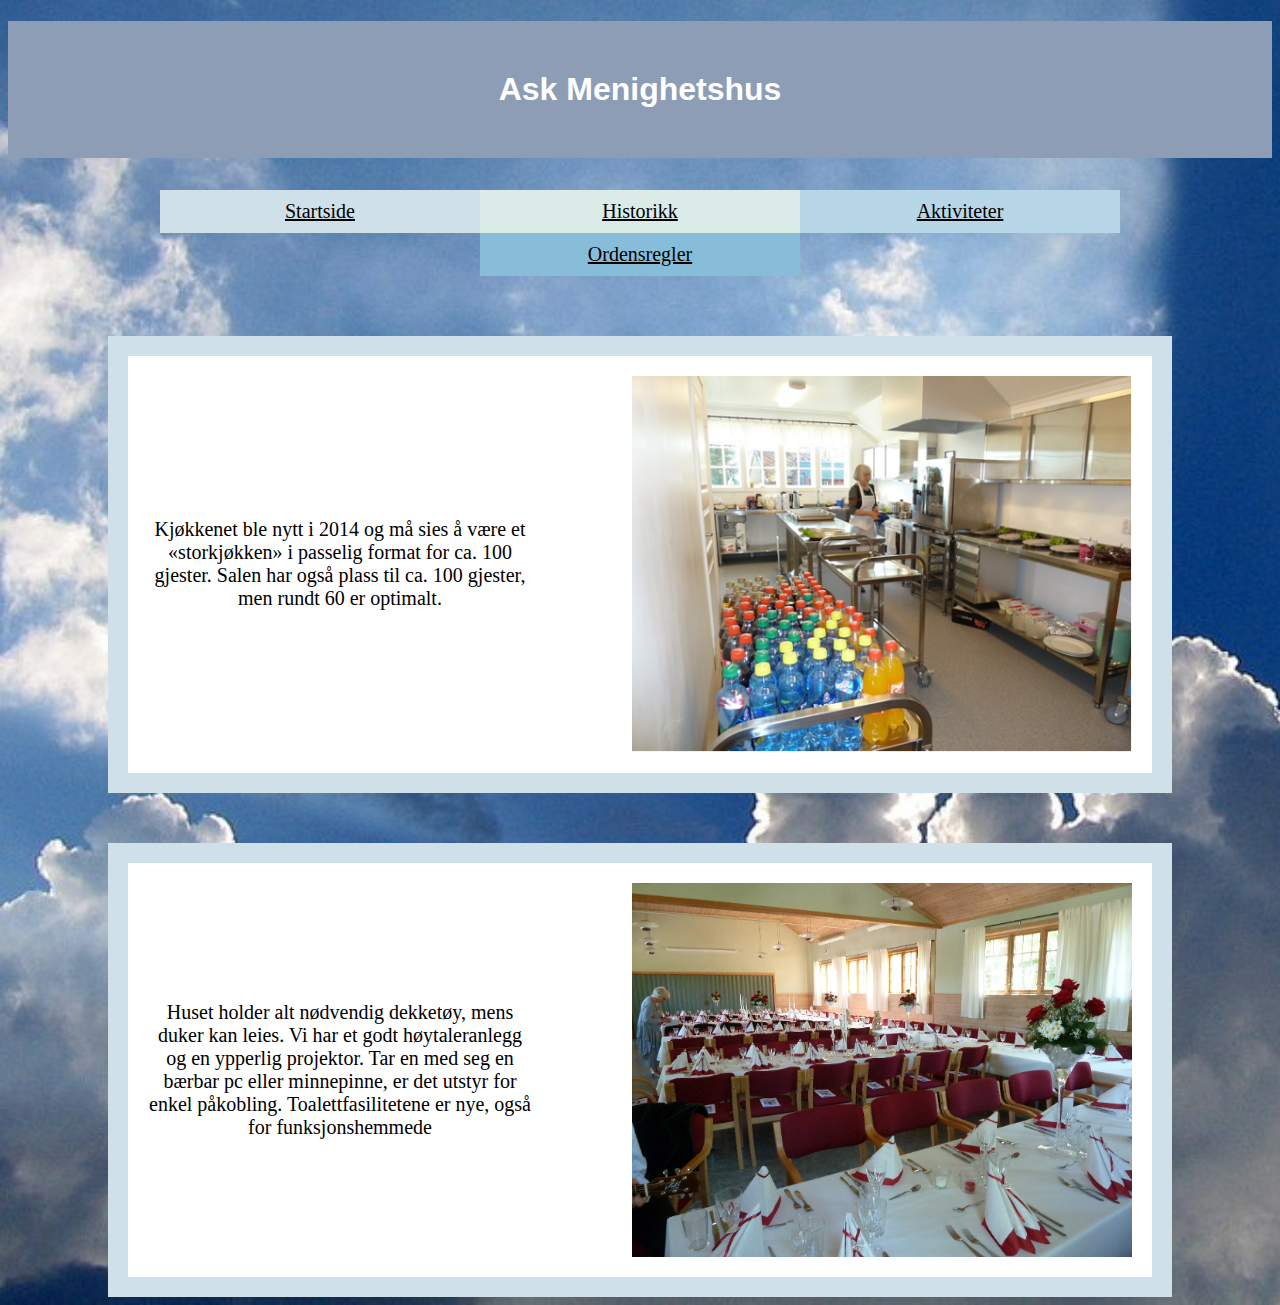
==== Ask menighet/aktiviteter.html @ e4b2617e "Add files via upload" ====
<!DOCTYPE html>
<html>
    <head>
        <meta charset="UTF-8">
        <title>Ask menighet</title>
        <link rel="stylesheet" href="index.css"> <!-- Linker til stilarket-->
    </head>
    <body>
        <h1 id="hovedoverskrift"> Ask Menighetshus</h1> 
        <!--Meny-->
            <nav id="flexbox-meny"> 
                <div class="startside"> <a href="index.html">Startside</a></div>
                <div class="historikk"> <a href="historikk.html"> Historikk</a></div>
                <div class="aktiviteter"> <a href="aktiviteter.html"> Aktiviteter <a/></div>
                <div class="ordensregler"><a href="ordensregler.html"> Ordensregler <a/></div>
            </nav> <!--avslutter meny-->
    
    
        <div class="his-hoveddel-1"> <!--hoveddel 1-->
            <div class="tekst"> <!-- justering for tekst-->
                <p> 
                    Kjøkkenet ble nytt i 2014 og må sies å være et
                    «storkjøkken» i passelig format for ca. 100 gjester. Salen har også plass til ca. 100
                    gjester, men rundt 60 er optimalt. 
                    
                </p>
            </div>
            <img src="Bilder/Bilde3.png" width="500px">
        </div> <!-- avslutter hoveddel 1-->

        <div class="his-hoveddel-1"> <!-- hoveddel 2-->
            <div class="tekst"> <!-- justering for tekst-->
                <p>
                    Huset holder alt nødvendig
                    dekketøy, mens duker kan leies. Vi har et godt høytaleranlegg og en ypperlig
                    projektor. Tar en med seg en bærbar pc eller minnepinne, er det utstyr for enkel
                    påkobling. Toalettfasilitetene er nye, også for funksjonshemmede
                    
                </p>
            </div>
            <img src="Bilder/Bilde6.png" width="500px">
        </div> <!--avslutter hoveddel 2-->
        
    </body>
</html>
---- Ask menighet/index.css ----
body{
    background-image: url("Bilder/skyer.jpg");
    background-repeat: no-repeat;
    background-size: cover;
}
#hovedoverskrift {
    background-color:#8d9db6;
    font-family:'Roboto Condensed', sans-serif;
    margin: 0 px;
    text-align: center;
    padding: 50px;
    color:rgb(255, 255, 255);
    border: black 100px;
}

#flexbox-meny{
    display: flex; /*for å fortelle at vi jobber med flexboks*/
    justify-content: center; /*justerer mellomrom mellom innholdet*/
    text-align: center;
    padding: 10px; 
    border: black 30px;
    /*height: 100%; /*gjør at innholdet blir strekt nedover hele siden*/
    flex-direction: row; /*bestemmer layouten. Standardinstillingen er horizontal, kan ogsa bruke "column". Dette gir vertikal.*/
    flex-wrap: wrap; /* Dersom vi har presisert at hver kolonne skal ha widhth 300px vil det ikke alltid være plass, når man justerer vinduet på nettsiden. 
    "flex-wrap" gjør at kolonnene hopper under hverandre dersom det ikke er nok plass horisontalt*/
}

#flexbox-meny > div {
    width: 300px;
    font-size: 20px;
    color: white;
    padding: 10px;
}

.startside{
    background-color: #cfe0e8;
    
}
.historikk {
    background-color: #daebe8 ;
    
}
.aktiviteter {
    background-color: #b7d7e8;
    
}
.ordensregler{
    background-color: #87bdd8;
    
}
 nav > div:hover{ /* gjør menyen klikkbar*/
    background-color: rgb(161, 161, 161);
}

nav a {
    display: flex;
    justify-content: space-around;
    color:black;
}

.intro{
    width: 500px;    
    padding: 20px;
    margin: 0 auto;
    text-align: center;
    border: solid black 2px;
}
/* ========hoveddel startside=========*/


#informasjon{ /* infomasjon om lokalet */
    width: 500px;    
    padding: 10px;
    border: rgb(175, 174, 174)solid 80px;
    text-align: center;
    background-color: white;
}

.hoveddel-1{   
    display: flex;
    padding: 100px;
    margin: auto 0;
    margin-left: 100px;
    margin-right: 100px;
    margin-top: 50px;
    background-color: white; 
    justify-content: center;
    border: solid #cfe0e8 20px;
}

.hoveddel-2{ /* første del med infomasjon, priser og kontakt*/
    display: flex;
    justify-content: space-around center;
    align-items: center;
    margin: 0;
    padding: 100px;
}
.priser-kontakt{ /* boks med priser og kontakt*/
    display: flex;
    width: 500px;
    flex-wrap: wrap;
    flex-flow: column;
    align-items: center;
    padding: 30px;
    align-items: center;
    padding: 30px;

}

#priser{
    display: flex;
    margin: 10px;   
    padding: 20px;
    background-color:#cfe0e8;
    padding: 50px;

}
#kontakt{
    display: flex;
    padding: 20px;
    margin: 10px;
    background-color:#b7d7e8;
    padding: 50px;
}

#adresse{
    border: 2px solid black;
    padding: 20px;
    margin: 10px;
    background-color: white;
}

#veibeskrivelse{
    background-color:#8d9db6;
    font-family:'Roboto Condensed', sans-serif;
    margin: 0 px;
    padding: 10px;
    padding-left: 30px;
    color:white;

} 


/*========= hoveddel historikk==========*/

.his-hoveddel-1{ /*hoveddel "historie" */    
    display: flex;
    align-items: center;
    padding: 20px;
    margin: auto 0;
    margin-left: 100px;
    margin-right: 100px;
    margin-top: 50px;
    background-color: white; 
    justify-content: center;
    border: solid #cfe0e8 20px;
}
.tekst{
    display: flex;
    width: 400px;
    font-size: 20px;
    padding-right: 100px;
    text-align: center;
}
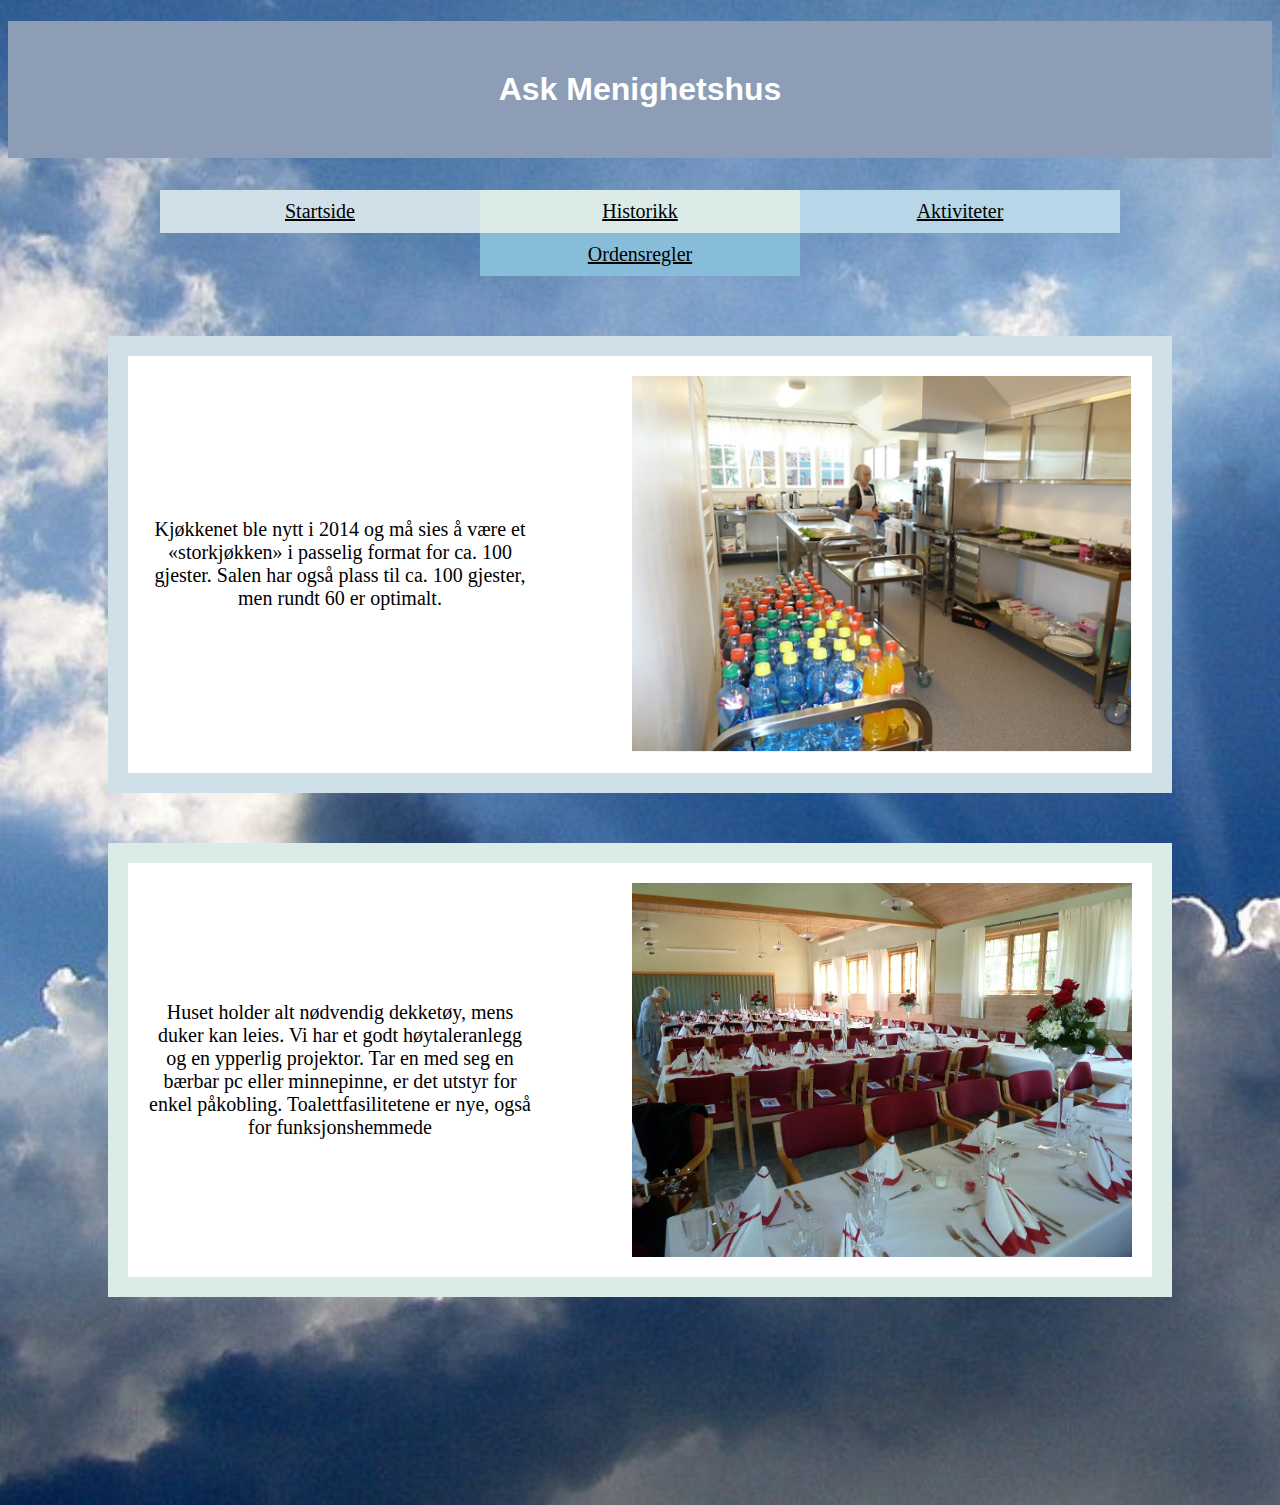
==== commit ec5eb864: "Add files via upload" ====
--- a/Ask menighet/aktiviteter.html
+++ b/Ask menighet/aktiviteter.html
@@ -15,7 +15,7 @@
                 <div class="ordensregler"><a href="ordensregler.html"> Ordensregler <a/></div>
             </nav> <!--avslutter meny-->
     
-    
+    <!-- HOVEDDEL-->
         <div class="his-hoveddel-1"> <!--hoveddel 1-->
             <div class="tekst"> <!-- justering for tekst-->
                 <p> 
@@ -28,7 +28,7 @@
             <img src="Bilder/Bilde3.png" width="500px">
         </div> <!-- avslutter hoveddel 1-->
 
-        <div class="his-hoveddel-1"> <!-- hoveddel 2-->
+        <div class="his-hoveddel-2"> <!-- hoveddel 2-->
             <div class="tekst"> <!-- justering for tekst-->
                 <p>
                     Huset holder alt nødvendig
@@ -40,6 +40,7 @@
             </div>
             <img src="Bilder/Bilde6.png" width="500px">
         </div> <!--avslutter hoveddel 2-->
+        <div class="hoveddel-2"></div> <!-- for å lage  ekstra plass nederst på siden-->
         
     </body>
 </html>--- a/Ask menighet/index.css
+++ b/Ask menighet/index.css
@@ -61,7 +61,7 @@
 
 .intro{
     width: 500px;    
-    padding: 20px;
+    padding: 10px;
     margin: 0 auto;
     text-align: center;
     border: solid black 2px;
@@ -142,7 +142,7 @@
 } 
 
 
-/*========= hoveddel historikk==========*/
+/*========= historikk==========*/
 
 .his-hoveddel-1{ /*hoveddel "historie" */    
     display: flex;
@@ -156,6 +156,19 @@
     justify-content: center;
     border: solid #cfe0e8 20px;
 }
+.his-hoveddel-2{
+    display: flex;
+    align-items: center;
+    padding: 20px;
+    margin: auto 0;
+    margin-left: 100px;
+    margin-right: 100px;
+    margin-top: 50px;
+    background-color: white; 
+    justify-content: center;
+    border: solid #daebe8 20px;
+}
+
 .tekst{
     display: flex;
     width: 400px;
@@ -164,3 +177,9 @@
     text-align: center;
 }
 
+/*=========== ordensregler=========*/
+
+.tekst-ordensregler{ /*tekst ordenregler*/
+    font-size: 20px;
+    font-weight: 5px;
+}
